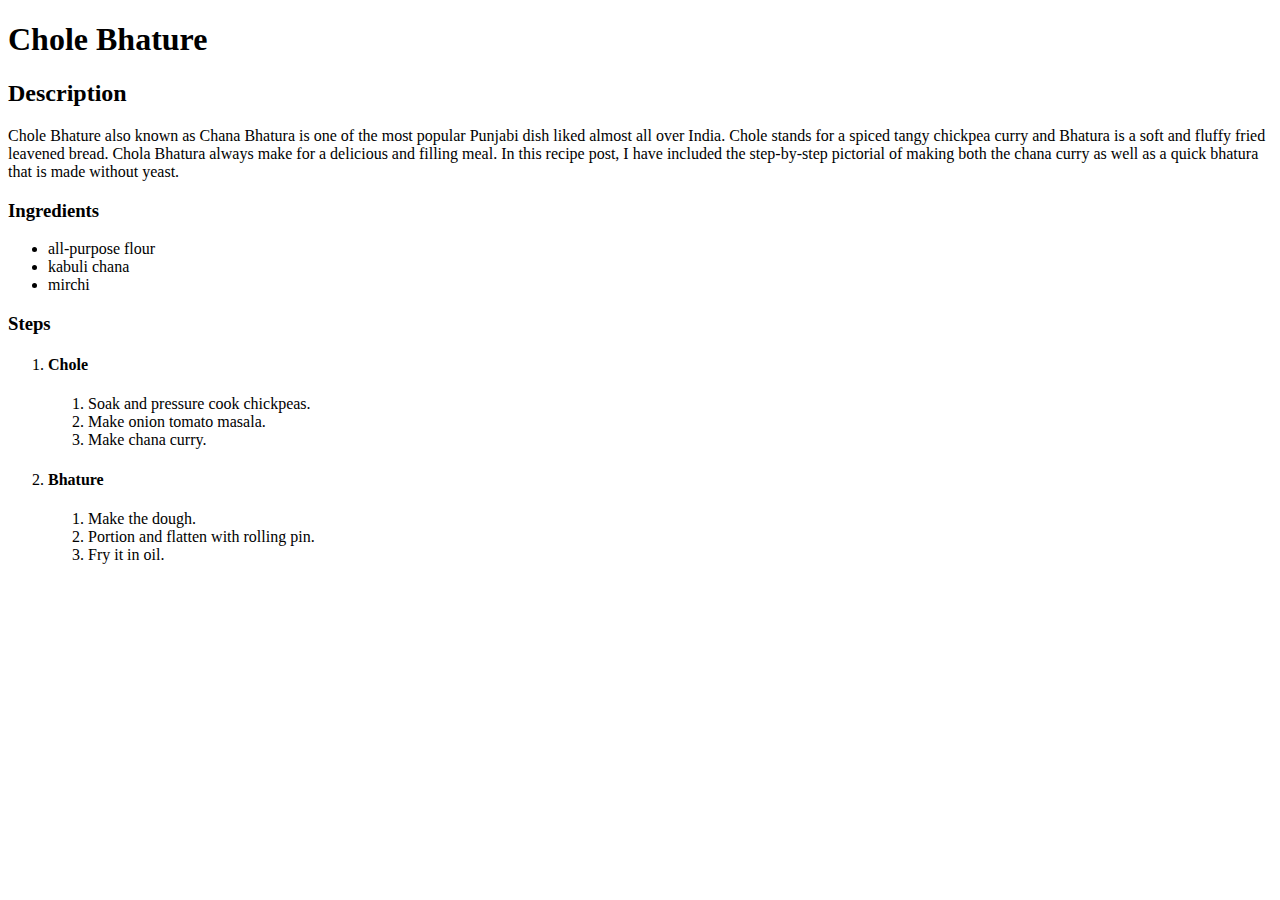
==== recipes/chole-bhature.html @ e8c963e0 "Initial commit" ====
<!DOCTYPE html>
<html lang="en">
    <head>
        <meta charset="utf-8">
        <title>Chole Bhature</title>
    </head>
    <body>
        <h1>Chole Bhature</h1>
        <h2>Description</h2>
        <p>Chole Bhature also known as Chana Bhatura is one of the most popular Punjabi dish liked almost all over India. Chole stands for a spiced tangy chickpea curry and Bhatura is a soft and fluffy fried leavened bread. Chola Bhatura always make for a delicious and filling meal. In this recipe post, I have included the step-by-step pictorial of making both the chana curry as well as a quick bhatura that is made without yeast.</p>
        <h3>Ingredients</h3>
        <ul>
            <li>all-purpose flour</li>
            <li>kabuli chana</li>
            <li>mirchi</li>
        </ul>
        <h3>Steps</h3>
        <ol>
            <li>
                <h4>Chole</h4>
                <ol>
                    <li>Soak and pressure cook chickpeas.</li>
                    <li>Make onion tomato masala.</li>
                    <li>Make chana curry.</li>
                </ol>
            </li>
            <li>
                <h4>Bhature</h4>
                <ol>
                    <li>Make the dough.</li>
                    <li>Portion and flatten with rolling pin.</li>
                    <li>Fry it in oil.</li>
                </ol>
            </li>
        </ol>
    </body>
</html>
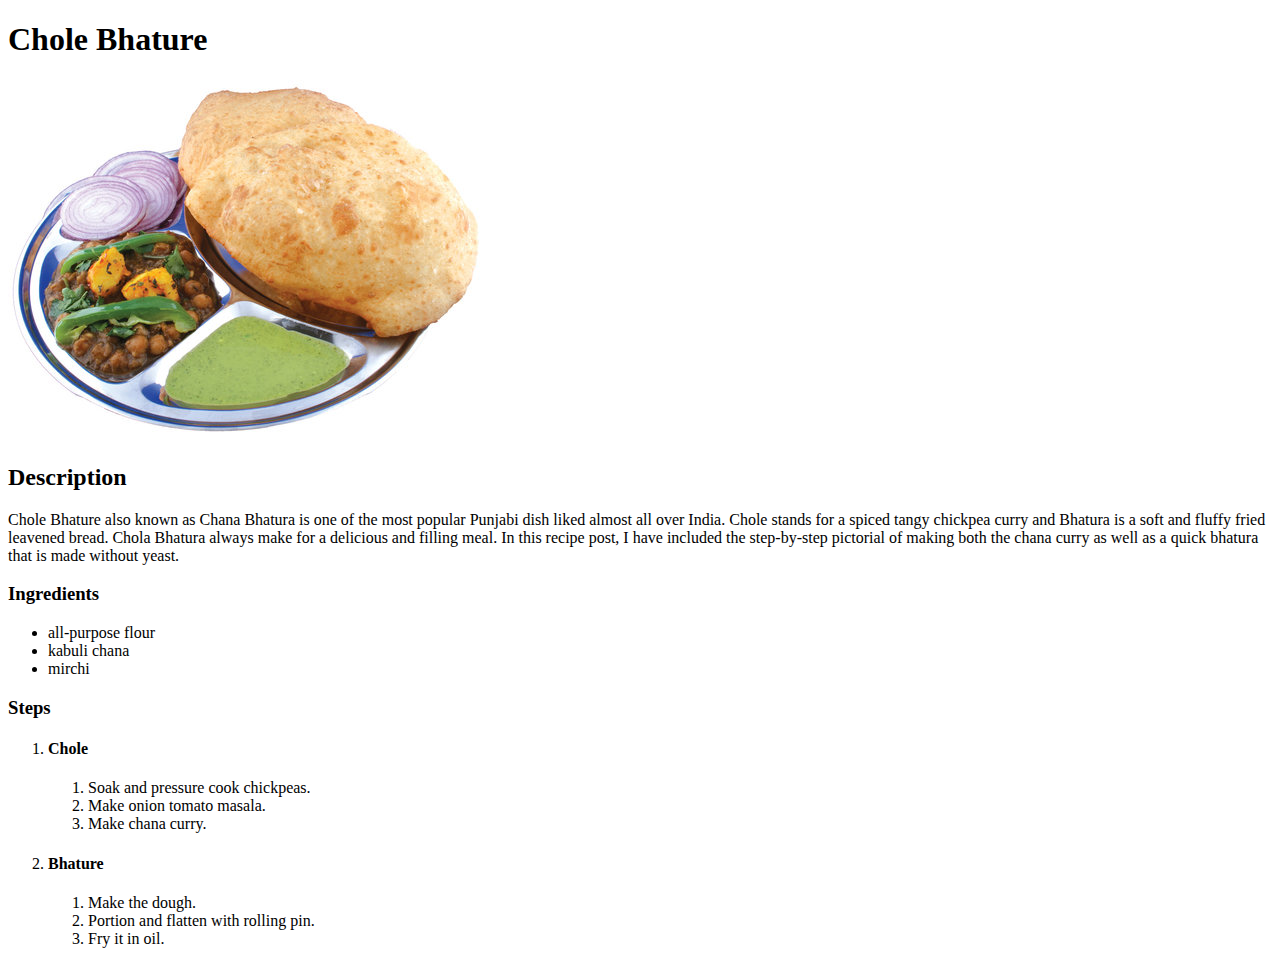
==== commit ab856fae: "Add image files and refernce them in pages" ====
--- a/recipes/chole-bhature.html
+++ b/recipes/chole-bhature.html
@@ -6,6 +6,7 @@
     </head>
     <body>
         <h1>Chole Bhature</h1>
+        <img src="../images/bhature.jpg" alt="plate of chole bhature">
         <h2>Description</h2>
         <p>Chole Bhature also known as Chana Bhatura is one of the most popular Punjabi dish liked almost all over India. Chole stands for a spiced tangy chickpea curry and Bhatura is a soft and fluffy fried leavened bread. Chola Bhatura always make for a delicious and filling meal. In this recipe post, I have included the step-by-step pictorial of making both the chana curry as well as a quick bhatura that is made without yeast.</p>
         <h3>Ingredients</h3>
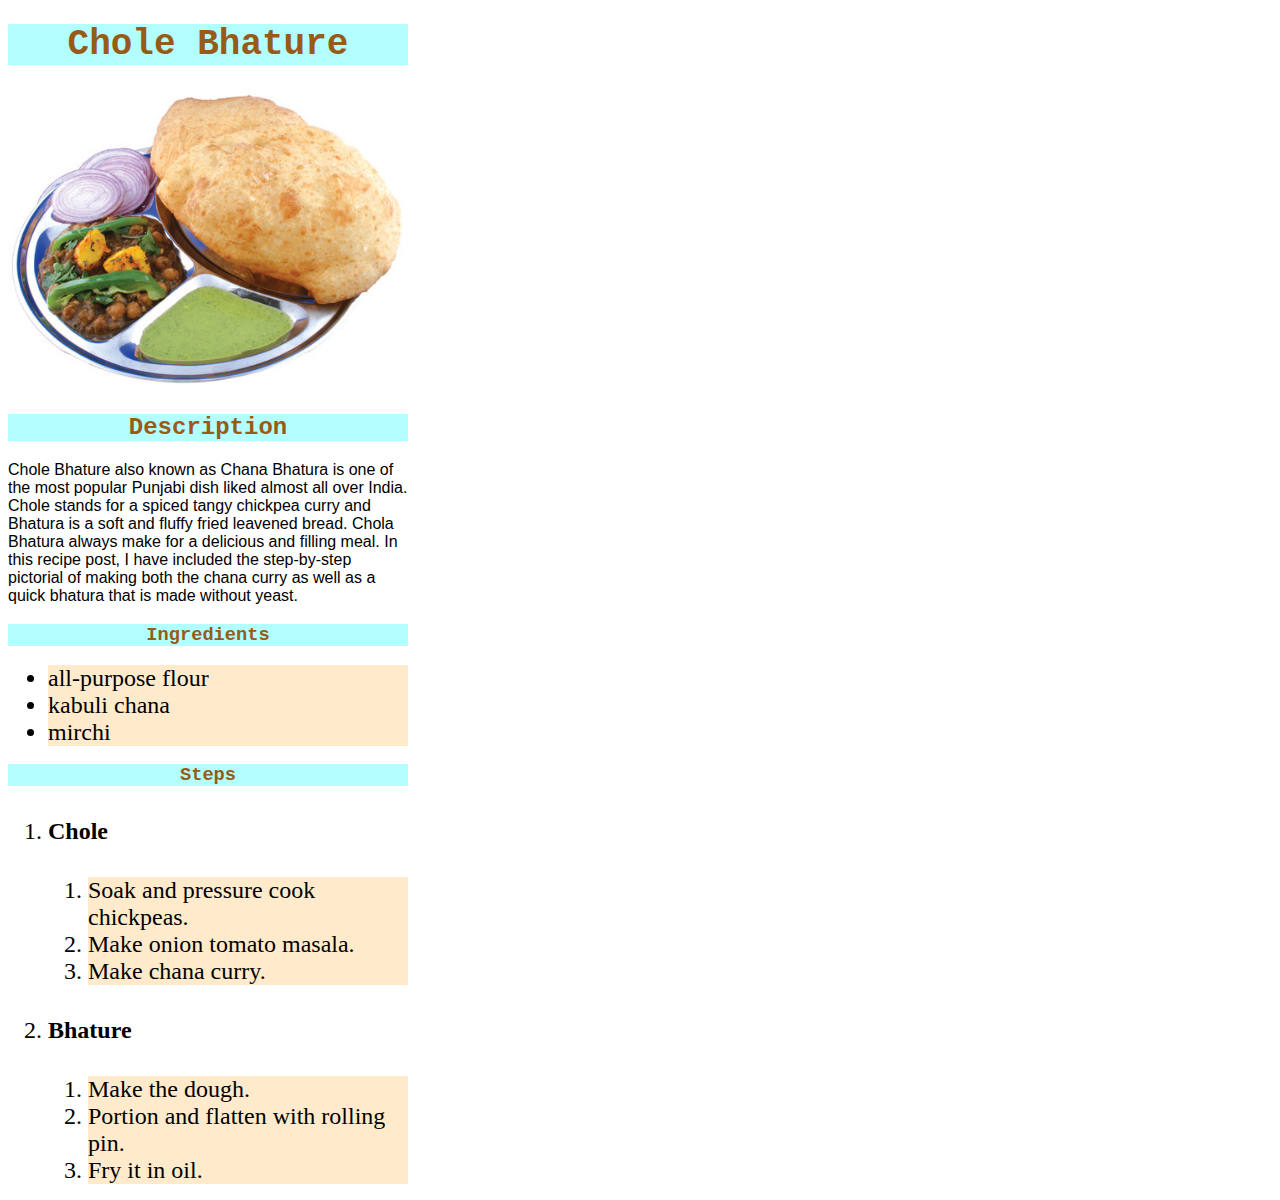
==== commit 7db69978: "Create styles for all recipes and index html pages" ====
--- a/recipes/chole-bhature.html
+++ b/recipes/chole-bhature.html
@@ -3,6 +3,7 @@
     <head>
         <meta charset="utf-8">
         <title>Chole Bhature</title>
+        <link rel="stylesheet" href="../styles/recipes.css">
     </head>
     <body>
         <h1>Chole Bhature</h1>
@@ -17,7 +18,7 @@
         </ul>
         <h3>Steps</h3>
         <ol>
-            <li>
+            <li class="item-sub-heading">
                 <h4>Chole</h4>
                 <ol>
                     <li>Soak and pressure cook chickpeas.</li>
@@ -25,7 +26,7 @@
                     <li>Make chana curry.</li>
                 </ol>
             </li>
-            <li>
+            <li class="item-sub-heading">
                 <h4>Bhature</h4>
                 <ol>
                     <li>Make the dough.</li>
--- a/styles/recipes.css
+++ b/styles/recipes.css
@@ -0,0 +1,46 @@
+h1 {
+    background-color: hsl(180, 100%, 85%);
+    color:hsl(32, 74%, 34%);
+    text-align: center;
+    font-family:'Courier New', Courier, monospace;
+    font-size: 36px;
+    width: 400px;
+    height: auto;
+}
+
+img {
+    width: 400px;
+    height: auto;
+}
+
+h2, h3 {
+    background-color: hsl(180, 100%, 85%);
+    color:hsl(32, 74%, 34%);
+    text-align: center;
+    font-family:'Courier New', Courier, monospace;
+    width: 400px;
+    height: auto;
+}
+
+p {
+    width: 400px;
+    height: auto;
+    font-family:'Franklin Gothic Medium', 'Arial Narrow', Arial, sans-serif;
+}
+
+li {
+    background-color: hsl(36, 100%, 90%);
+    font-size: 24px;
+    font-family:Georgia, 'Times New Roman', Times, serif;
+    width: 360px;
+    height: auto;
+}
+
+.item-sub-heading {
+    background-color: white;
+    width: 300px;
+}
+
+.item-sub-heading li {
+    width: 320px;
+}